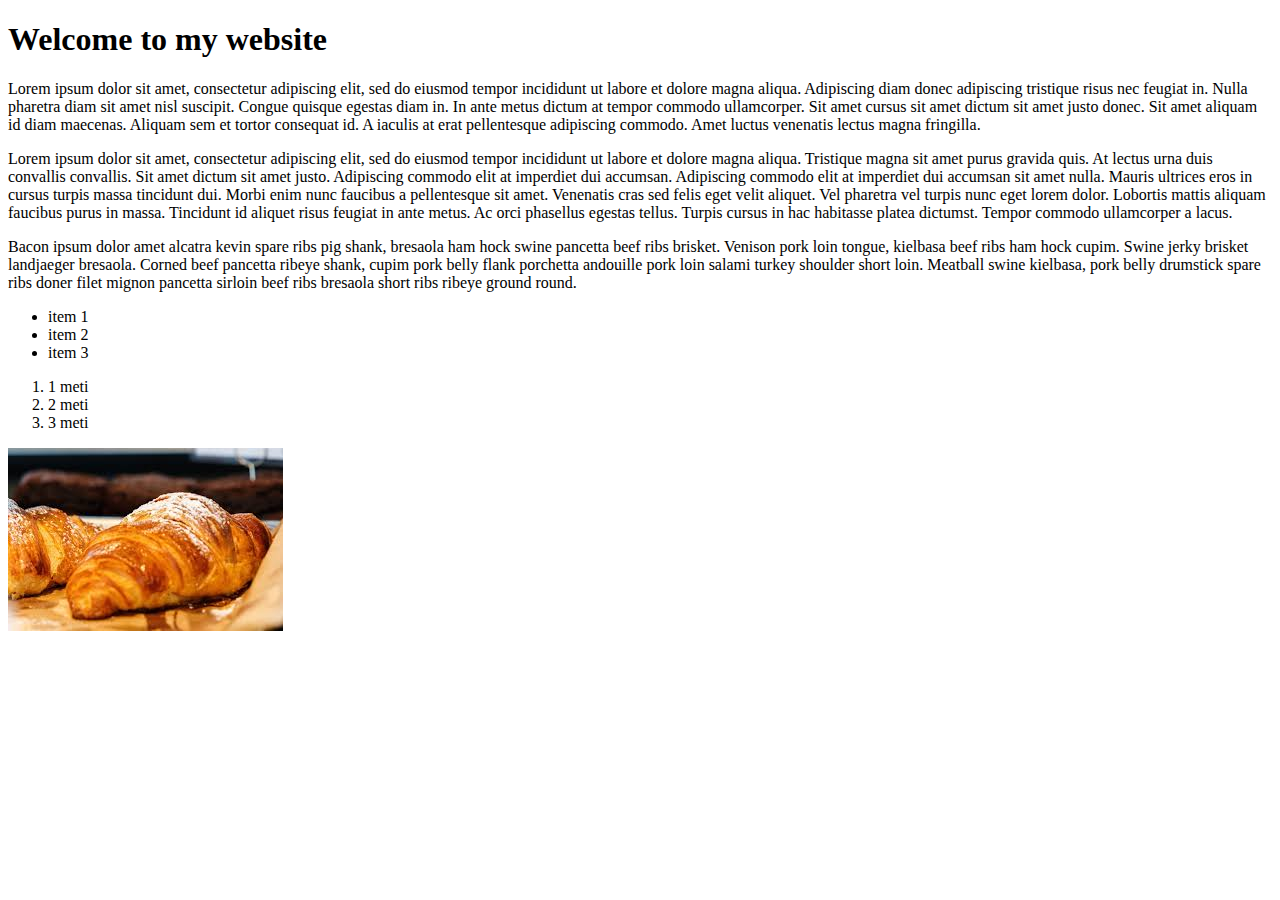
==== testsite/index.html @ f007e206 "Basic webpage 1" ====
<!DOCTYPE html>
<html lang="en" dir="ltr">
  <head>
    <meta charset="utf-8">
    <title>Read this page or lose your spleen</title>
  </head>
  <body>
    <!-- this is the heading -->
    <h1>Welcome to my website</h1>
    <!-- these are some random laton and random bacon talk to test the website -->
    <p>Lorem ipsum dolor sit amet, consectetur adipiscing elit, sed do eiusmod tempor incididunt ut labore et dolore magna aliqua. Adipiscing diam donec adipiscing tristique risus nec feugiat in. Nulla pharetra diam sit amet nisl suscipit. Congue quisque egestas diam in. In ante metus dictum at tempor commodo ullamcorper. Sit amet cursus sit amet dictum sit amet justo donec. Sit amet aliquam id diam maecenas. Aliquam sem et tortor consequat id. A iaculis at erat pellentesque adipiscing commodo. Amet luctus venenatis lectus magna fringilla.</p>
    <p>Lorem ipsum dolor sit amet, consectetur adipiscing elit, sed do eiusmod tempor incididunt ut labore et dolore magna aliqua. Tristique magna sit amet purus gravida quis. At lectus urna duis convallis convallis. Sit amet dictum sit amet justo. Adipiscing commodo elit at imperdiet dui accumsan. Adipiscing commodo elit at imperdiet dui accumsan sit amet nulla. Mauris ultrices eros in cursus turpis massa tincidunt dui. Morbi enim nunc faucibus a pellentesque sit amet. Venenatis cras sed felis eget velit aliquet. Vel pharetra vel turpis nunc eget lorem dolor. Lobortis mattis aliquam faucibus purus in massa. Tincidunt id aliquet risus feugiat in ante metus. Ac orci phasellus egestas tellus. Turpis cursus in hac habitasse platea dictumst. Tempor commodo ullamcorper a lacus.</p>
    <p>Bacon ipsum dolor amet alcatra kevin spare ribs pig shank, bresaola ham hock swine pancetta beef ribs brisket. Venison pork loin tongue, kielbasa beef ribs ham hock cupim. Swine jerky brisket landjaeger bresaola. Corned beef pancetta ribeye shank, cupim pork belly flank porchetta andouille pork loin salami turkey shoulder short loin. Meatball swine kielbasa, pork belly drumstick spare ribs doner filet mignon pancetta sirloin beef ribs bresaola short ribs ribeye ground round.</p>
    <!-- unoreded list -->
    <ul>
      <li>item 1</li>
      <li>item 2</li>
      <li>item 3</li>
    </ul>
    <!-- orderd list -->
    <ol>
        <li>1 meti</li>
        <li>2 meti</li>
        <li>3 meti</li>
      </ol>
      <!-- image -->
      <img src="images/croissants.jpg" alt="croissants">
  </body>
</html>
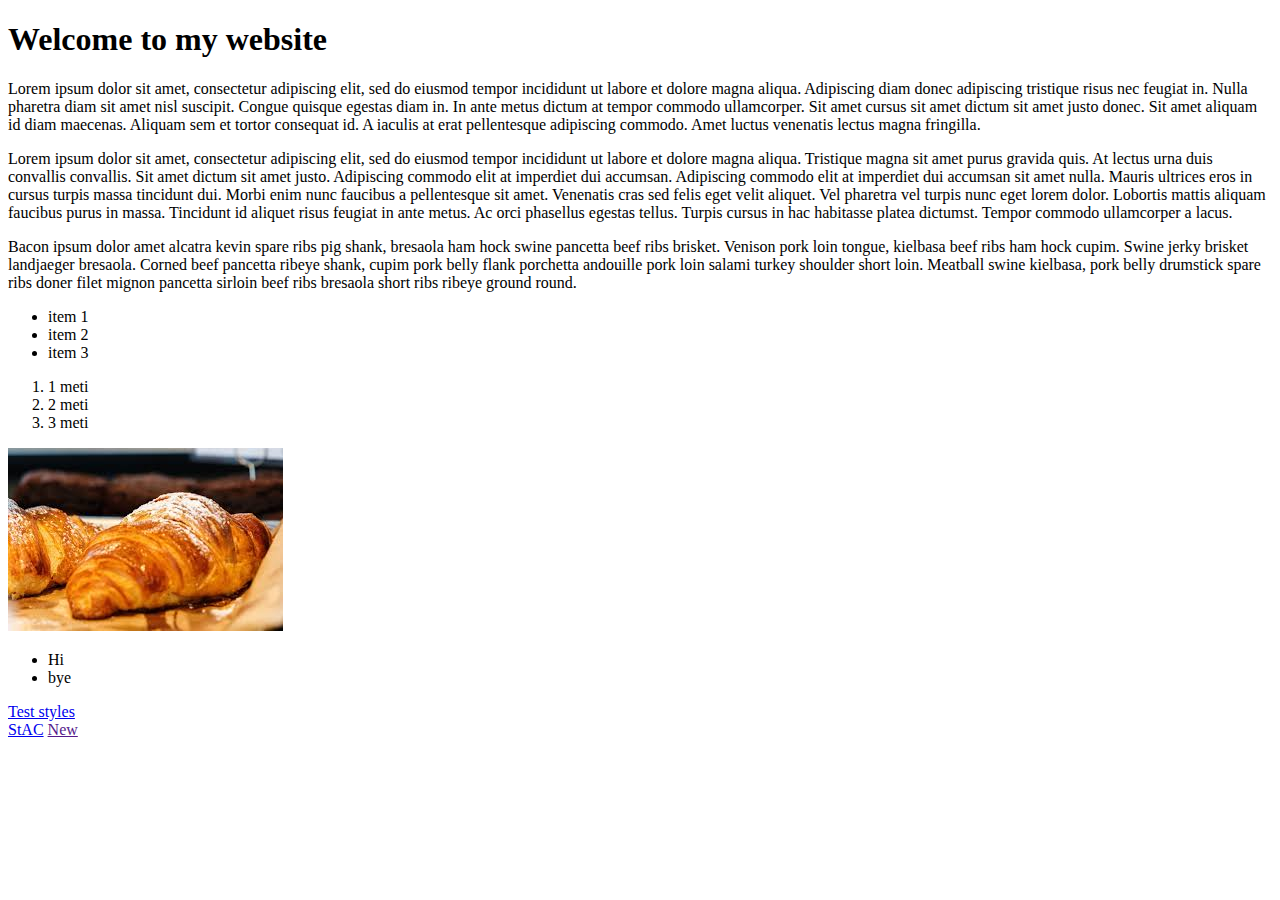
==== commit 8fb412c5: "Basic test site - v1" ====
--- a/testsite/index.html
+++ b/testsite/index.html
@@ -3,6 +3,7 @@
   <head>
     <meta charset="utf-8">
     <title>Read this page or lose your spleen</title>
+    <link rel="stylesheet" href="stylesheet.css">
   </head>
   <body>
     <!-- this is the heading -->
@@ -25,5 +26,17 @@
       </ol>
       <!-- image -->
       <img src="images/croissants.jpg" alt="croissants">
+
+      <ul>
+        <li>Hi</li>
+        <li>bye</li>
+      </ul>
+
+      <a href="test_styles.html">Test styles</a>
+      <br>
+
+      <a href="https://www.stac.school.nz/">StAC</a>
+
+        <a href="">New</a>
   </body>
 </html>
